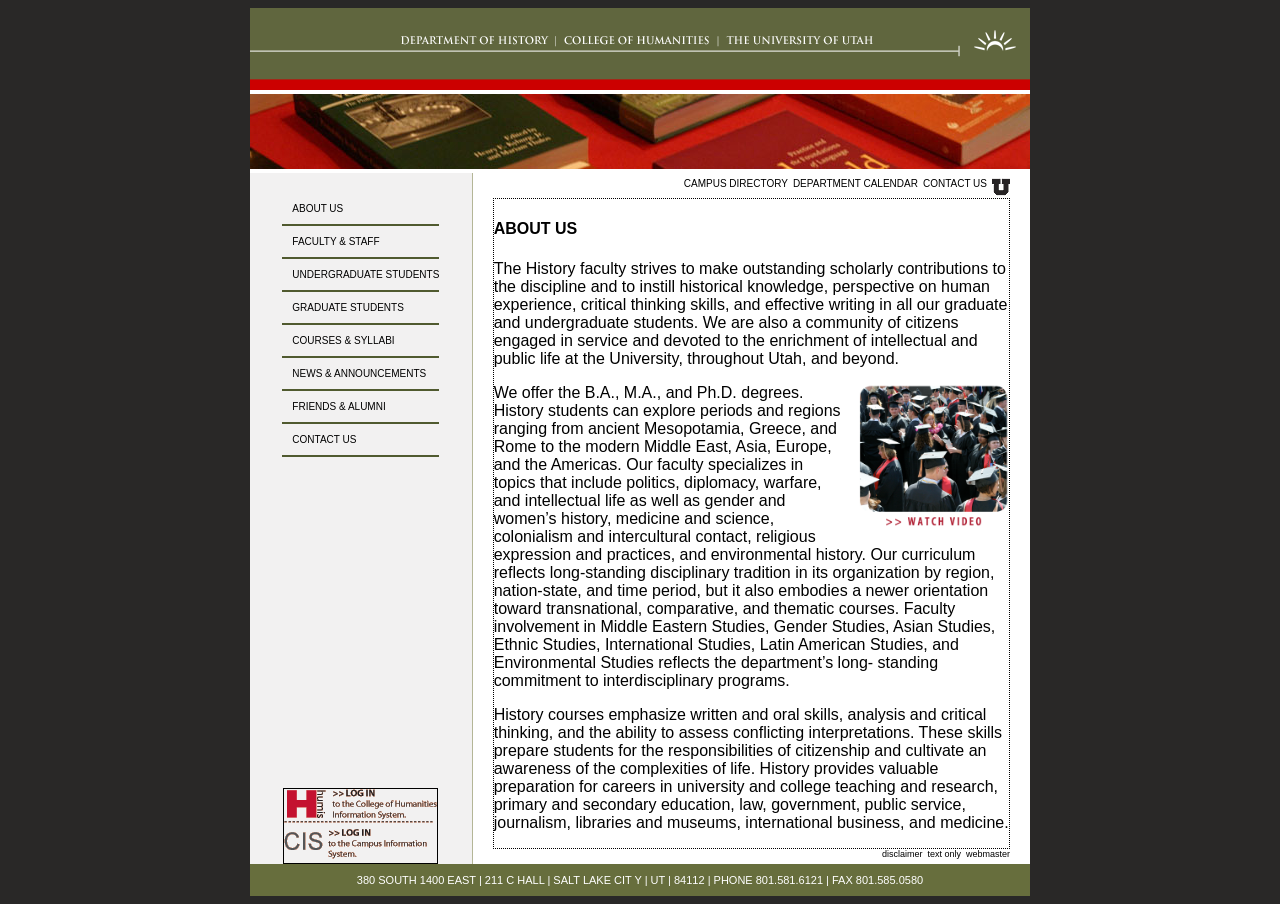
==== about-us.html @ 006f3ba1 "Wrapped up inner layout stylesheet and created about-us.html" ====
<!DOCTYPE html>
<html lang="en">
<head>
    <meta charset="UTF-8">
    <title>HUMIS "inner" pages layout</title>
    <link rel="stylesheet" href="inner-styles.css">
</head>
<body>

<section class="container">

    <header>
        <img src="files/historyHeader.gif" alt="History homepage"/>
        <img src="files/histBooks01.jpg" alt="History books"/>
    </header>


    <section class="middle">

        <section class="left-side">
            <nav>
                <a href="#">About us</a>
                <a href="#">Faculty &amp; staff</a>
                <a href="#">Undergraduate students</a>
                <a href="#">Graduate students</a>
                <a href="#">Courses &amp; syllabi</a>
                <a href="#">News &amp; announcements</a>
                <a href="#">Friends &amp; alumni</a>
                <a href="#">Contact us</a>
            </nav>

            <div class="links">
                <a href="#">
                    <img src="files/login-humis.gif" alt="Log into HUMIS"/>
                </a>

                <a href="#">
                    <img src="files/login-cis.gif" alt="Log into CIS"/>
                </a>
            </div>
        </section>

        <section class="right-side">
            <nav class="top-nav">
                <a href="#">Campus directory</a>
                <a href="#">Department calendar</a>
                <a href="#">Contact us</a>
                <a href="#">
                    <img src="files/u_small.gif" alt="U of U Logo"/>
                </a>
            </nav>

            <main>
                <h1>ABOUT US</h1>

                <p>The History faculty strives to make outstanding scholarly contributions to the discipline
                    and to instill historical knowledge, perspective on human experience, critical thinking
                    skills, and effective writing in all our graduate and undergraduate students. We are
                    also a community of citizens engaged in service and devoted to the enrichment of
                    intellectual and public life at the University, throughout Utah, and beyond.</p>

                <img class="pull-right" src="files/students-graduating.png" alt="Students graduating"/>

                <p>We offer the B.A., M.A., and Ph.D. degrees. History
                    students can explore periods and regions ranging
                    from ancient Mesopotamia, Greece, and Rome to the
                    modern Middle East, Asia, Europe, and the Americas.
                    Our faculty specializes in topics that include politics,
                    diplomacy, warfare, and intellectual life as well as
                    gender and women’s history, medicine and science,
                    colonialism and intercultural contact, religious
                    expression and practices, and environmental history.
                    Our curriculum reflects long-standing disciplinary
                    tradition in its organization by region, nation-state,
                    and time period, but it also embodies a newer
                    orientation toward transnational, comparative, and
                    thematic courses. Faculty involvement in Middle
                    Eastern Studies, Gender Studies, Asian Studies, Ethnic Studies, International Studies,
                    Latin American Studies, and Environmental Studies reflects the department’s long-
                    standing commitment to interdisciplinary programs.</p>


                <p>History courses emphasize written and oral skills, analysis and critical thinking, and
                    the ability to assess conflicting interpretations. These skills prepare students for the
                    responsibilities of citizenship and cultivate an awareness of the complexities of life.
                    History provides valuable preparation for careers in university and college teaching
                    and research, primary and secondary education, law, government, public service,
                    journalism, libraries and museums, international business, and medicine.</p>
            </main>

            <nav class="bottom-nav">
                <a href="#">Disclaimer</a>
                <a href="#">Text only</a>
                <a href="#">Webmaster</a>
            </nav>
        </section>

    </section>


    <footer>
        380 SOUTH 1400 EAST | 211 C HALL | SALT LAKE CIT Y | UT | 84112 | PHONE 801.581.6121 | FAX 801.585.0580
    </footer>

</section>
</body>
</html>
---- inner-styles.css ----
:root {
    --green: #676E3D;
}

body {
    background-color: #292827;
    display: flex;
    justify-content: center;
    font-family: Arial, Helvetica, sans-serif;

    section.container {
        background-color: #fff;
        width: 780px;
        min-height: 600px;

        section.middle {
            display: flex;

            section {
                &.left-side {
                    width: 30%;
                    background-color: #F2F1F1;
                    display: flex;
                    flex-direction: column;
                    justify-content: space-between;
                    align-items: center;
                    border-right: 1px solid #B4B697;

                    nav {
                        margin-top: 20px;

                        a {
                            display: block;
                            color: black;
                            text-decoration: none;
                            border-bottom: 2px solid #505A2F;
                            text-transform: uppercase;
                            padding: 10px 0 10px 10px;
                            font-size: 10px;

                            &:hover {
                                background-color: #505A2F;
                                color: white;
                            }
                        }
                    }

                    .links {
                        display: flex;
                        flex-direction: column;
                        border: 1px solid black;
                    }
                }

                &.right-side {
                    width: 70%;
                    min-height: 600px;
                    display: flex;
                    justify-content: space-between;
                    flex-direction: column;
                    padding: 5px 20px;

                    nav {
                        display: flex;
                        justify-content: flex-end;
                        gap: 5px;
                        font-size: 10px;

                        a {
                            color: black;
                            text-decoration: none;

                            &:hover {
                                text-decoration: underline;
                            }
                        }

                        &.top-nav {
                            text-transform: uppercase;
                        }

                        &.bottom-nav {
                            text-transform: lowercase;
                            font-size: 9px;
                        }
                    }

                    main {
                        border: 1px dotted black;

                        img {
                            &.pull-right {
                                float: right;
                                width: 150px;
                                margin: 0 0 15px 15px;
                            }
                        }
                    }
                }
            }
        }

        footer {
            background-color: var(--green);
            color: white;
            font-size: 11px;
            text-align: center;
            padding: 10px 0;
        }
    }
}
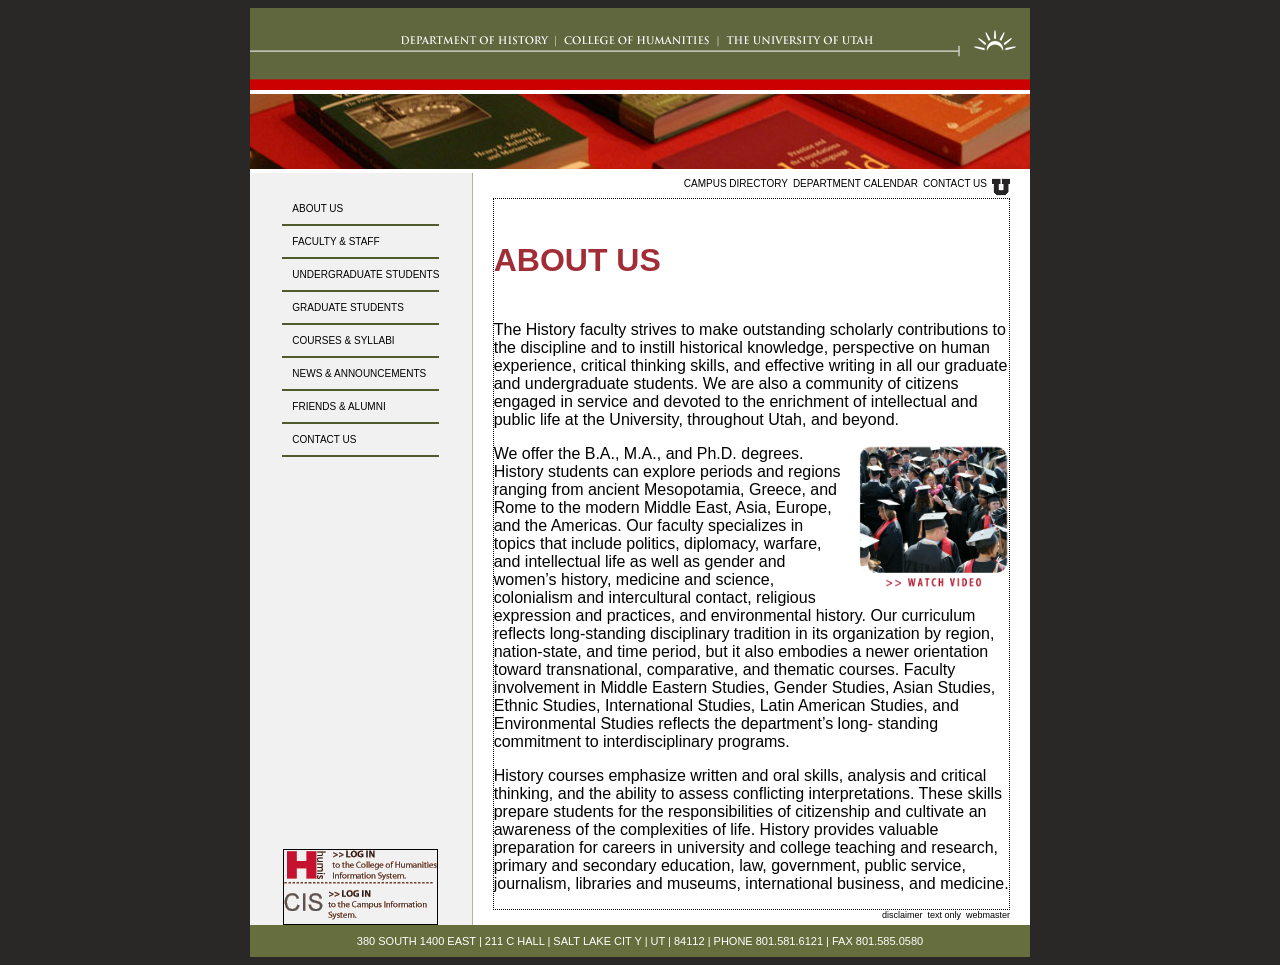
==== commit 3aae3787: "Created new typography.css stylesheet to store common text styles; refactored existing stylesheets f" ====
--- a/about-us.html
+++ b/about-us.html
@@ -3,7 +3,8 @@
 <head>
     <meta charset="UTF-8">
     <title>HUMIS "inner" pages layout</title>
-    <link rel="stylesheet" href="inner-styles.css">
+    <link rel="stylesheet" href="stylesheets/inner-styles.css">
+    <link rel="stylesheet" href="stylesheets/typography.css">
 </head>
 <body>
 
--- a/stylesheets/inner-styles.css
+++ b/stylesheets/inner-styles.css
@@ -0,0 +1,111 @@
+:root {
+    --green: #676E3D;
+}
+
+body {
+    background-color: #292827;
+    display: flex;
+    justify-content: center;
+    font-family: Arial, Helvetica, sans-serif;
+
+    section.container {
+        background-color: #fff;
+        width: 780px;
+        min-height: 600px;
+
+        section.middle {
+            display: flex;
+
+            section {
+                &.left-side {
+                    width: 30%;
+                    background-color: #F2F1F1;
+                    display: flex;
+                    flex-direction: column;
+                    justify-content: space-between;
+                    align-items: center;
+                    border-right: 1px solid #B4B697;
+
+                    nav {
+                        margin-top: 20px;
+
+                        a {
+                            display: block;
+                            color: black;
+                            text-decoration: none;
+                            border-bottom: 2px solid #505A2F;
+                            text-transform: uppercase;
+                            padding: 10px 0 10px 10px;
+                            font-size: 10px;
+
+                            &:hover {
+                                background-color: #505A2F;
+                                color: white;
+                            }
+                        }
+                    }
+
+                    .links {
+                        display: flex;
+                        flex-direction: column;
+                        border: 1px solid black;
+                    }
+                }
+
+                &.right-side {
+                    width: 70%;
+                    min-height: 600px;
+                    display: flex;
+                    justify-content: space-between;
+                    flex-direction: column;
+                    padding: 5px 20px;
+
+                    nav {
+                        display: flex;
+                        justify-content: flex-end;
+                        gap: 5px;
+                        font-size: 10px;
+
+                        a {
+                            color: black;
+                            text-decoration: none;
+
+                            &:hover {
+                                text-decoration: underline;
+                            }
+                        }
+
+                        &.top-nav {
+                            text-transform: uppercase;
+                        }
+
+                        &.bottom-nav {
+                            text-transform: lowercase;
+                            font-size: 9px;
+                        }
+                    }
+
+                    main {
+                        border: 1px dotted black;
+
+                        img {
+                            &.pull-right {
+                                float: right;
+                                width: 150px;
+                                margin: 0 0 15px 15px;
+                            }
+                        }
+                    }
+                }
+            }
+        }
+
+        footer {
+            background-color: var(--green);
+            color: white;
+            font-size: 11px;
+            text-align: center;
+            padding: 10px 0;
+        }
+    }
+}
--- a/stylesheets/typography.css
+++ b/stylesheets/typography.css
@@ -0,0 +1,12 @@
+:root {
+    --burgundy: #A12D37;
+}
+
+body {
+    font-size: 16px;
+
+    h1 {
+        color: var(--burgundy);
+        font-size: 2rem;
+    }
+}
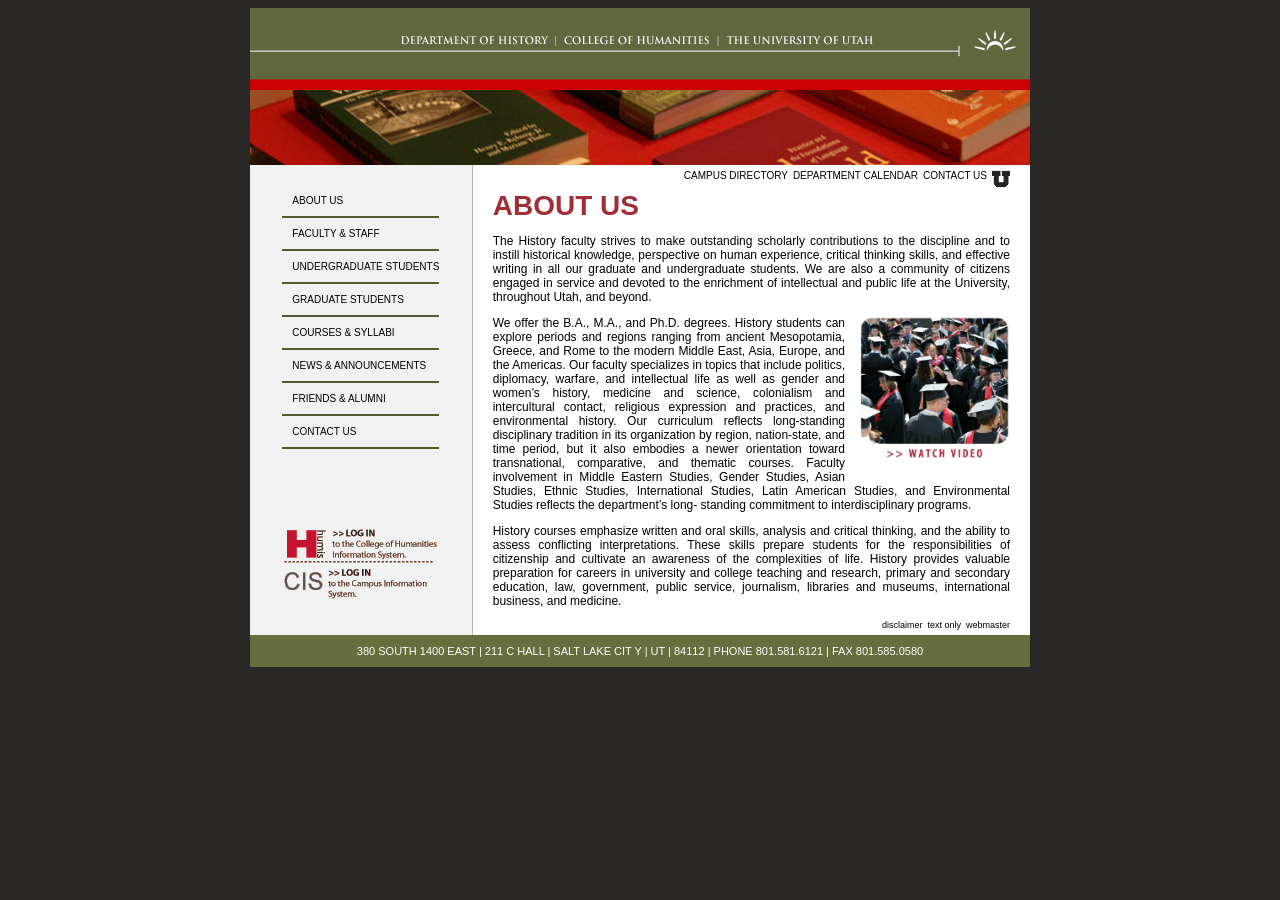
==== commit b82c00ad: "Wrapped up styles for inner pages; fleshed out the typography.css file, things are lookin' sweet!" ====
--- a/about-us.html
+++ b/about-us.html
@@ -11,7 +11,10 @@
 <section class="container">
 
     <header>
-        <img src="files/historyHeader.gif" alt="History homepage"/>
+        <a href="index.html">
+            <img src="files/historyHeader.gif" alt="History homepage"/>
+        </a>
+
         <img src="files/histBooks01.jpg" alt="History books"/>
     </header>
 
@@ -52,7 +55,7 @@
             </nav>
 
             <main>
-                <h1>ABOUT US</h1>
+                <h3>About us</h3>
 
                 <p>The History faculty strives to make outstanding scholarly contributions to the discipline
                     and to instill historical knowledge, perspective on human experience, critical thinking
--- a/stylesheets/inner-styles.css
+++ b/stylesheets/inner-styles.css
@@ -12,6 +12,12 @@
         background-color: #fff;
         width: 780px;
         min-height: 600px;
+
+        header {
+            img {
+                display: block;
+            }
+        }
 
         section.middle {
             display: flex;
@@ -48,13 +54,13 @@
                     .links {
                         display: flex;
                         flex-direction: column;
-                        border: 1px solid black;
+                        margin-bottom: 2rem;
                     }
                 }
 
                 &.right-side {
                     width: 70%;
-                    min-height: 600px;
+                    /*min-height: 600px;*/
                     display: flex;
                     justify-content: space-between;
                     flex-direction: column;
@@ -86,8 +92,6 @@
                     }
 
                     main {
-                        border: 1px dotted black;
-
                         img {
                             &.pull-right {
                                 float: right;
--- a/stylesheets/typography.css
+++ b/stylesheets/typography.css
@@ -5,8 +5,43 @@
 body {
     font-size: 16px;
 
+    h1, h2, h3, h4, h5, h6 {
+        color: var(--burgundy);
+        margin-top: 0;
+    }
+
+    h1, h2, h3 {
+        text-transform: uppercase;
+    }
+
     h1 {
-        color: var(--burgundy);
+        font-size: 3rem;
+        border-bottom: 6px solid var(--burgundy);
+    }
+
+    h2 {
         font-size: 2rem;
     }
+
+    h3 {
+        font-size: 1.75rem;
+        margin-bottom: 0.5rem;
+    }
+
+    h4 {
+        font-size: 1.5rem;
+    }
+
+    h5 {
+        font-size: 1.25rem;
+    }
+
+    h6 {
+        font-size: 1rem;
+    }
+
+    p {
+        text-align: justify;
+        font-size: 0.75rem;
+    }
 }
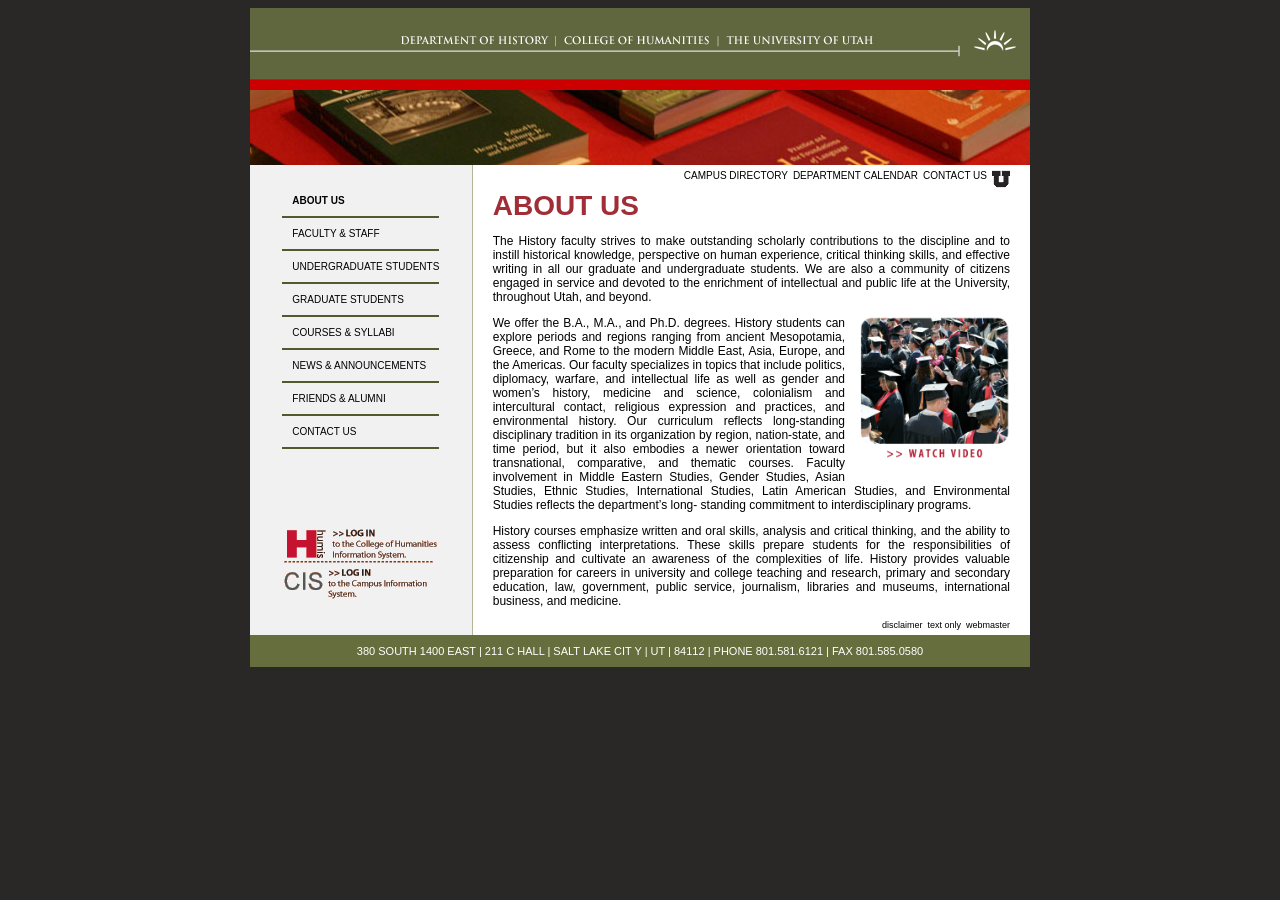
==== commit 74742f26: "Stood up new contact us page; added active link class to left-nav (inner) nav block" ====
--- a/about-us.html
+++ b/about-us.html
@@ -23,14 +23,14 @@
 
         <section class="left-side">
             <nav>
-                <a href="#">About us</a>
+                <a href="about-us.html" class="active">About us</a>
                 <a href="#">Faculty &amp; staff</a>
                 <a href="#">Undergraduate students</a>
                 <a href="#">Graduate students</a>
                 <a href="#">Courses &amp; syllabi</a>
                 <a href="#">News &amp; announcements</a>
                 <a href="#">Friends &amp; alumni</a>
-                <a href="#">Contact us</a>
+                <a href="contact-us.html">Contact us</a>
             </nav>
 
             <div class="links">
@@ -48,7 +48,7 @@
             <nav class="top-nav">
                 <a href="#">Campus directory</a>
                 <a href="#">Department calendar</a>
-                <a href="#">Contact us</a>
+                <a href="contact-us.html">Contact us</a>
                 <a href="#">
                     <img src="files/u_small.gif" alt="U of U Logo"/>
                 </a>
--- a/stylesheets/inner-styles.css
+++ b/stylesheets/inner-styles.css
@@ -47,6 +47,10 @@
                             &:hover {
                                 background-color: #505A2F;
                                 color: white;
+                            }
+
+                            &.active {
+                                font-weight: bold;
                             }
                         }
                     }
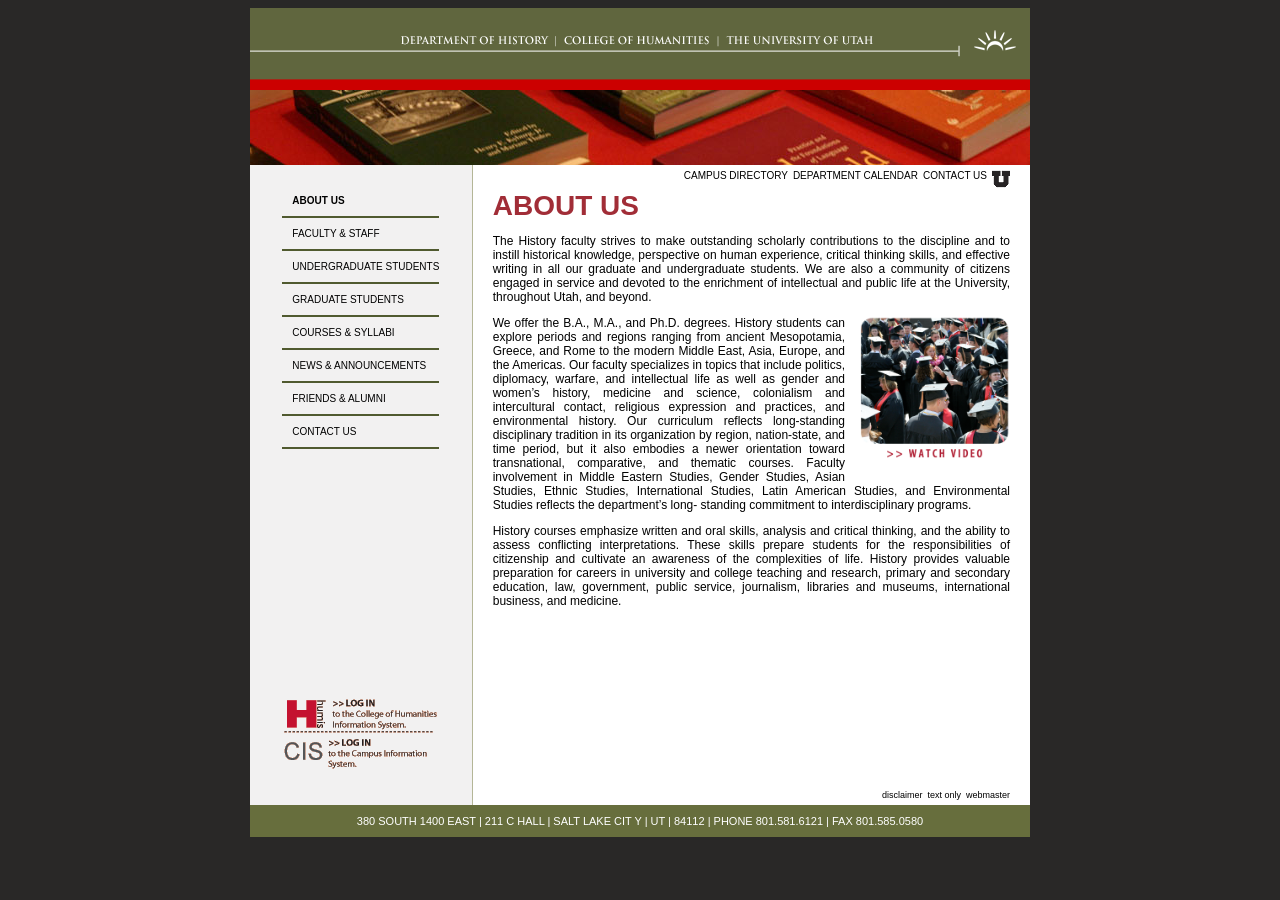
==== commit f699ea8b: "Wrapped up the contact us page" ====
--- a/about-us.html
+++ b/about-us.html
@@ -45,7 +45,7 @@
         </section>
 
         <section class="right-side">
-            <nav class="top-nav">
+            <nav class="top-nav secondary">
                 <a href="#">Campus directory</a>
                 <a href="#">Department calendar</a>
                 <a href="contact-us.html">Contact us</a>
@@ -92,7 +92,7 @@
                     journalism, libraries and museums, international business, and medicine.</p>
             </main>
 
-            <nav class="bottom-nav">
+            <nav class="bottom-nav secondary">
                 <a href="#">Disclaimer</a>
                 <a href="#">Text only</a>
                 <a href="#">Webmaster</a>
--- a/stylesheets/inner-styles.css
+++ b/stylesheets/inner-styles.css
@@ -70,7 +70,7 @@
                     flex-direction: column;
                     padding: 5px 20px;
 
-                    nav {
+                    nav.secondary {
                         display: flex;
                         justify-content: flex-end;
                         gap: 5px;
@@ -96,6 +96,8 @@
                     }
 
                     main {
+                        min-height: 600px;
+
                         img {
                             &.pull-right {
                                 float: right;
--- a/stylesheets/typography.css
+++ b/stylesheets/typography.css
@@ -1,5 +1,6 @@
 :root {
     --burgundy: #A12D37;
+    --dark: #000;
 }
 
 body {
@@ -38,6 +39,7 @@
 
     h6 {
         font-size: 1rem;
+        margin-bottom: 0;
     }
 
     p {
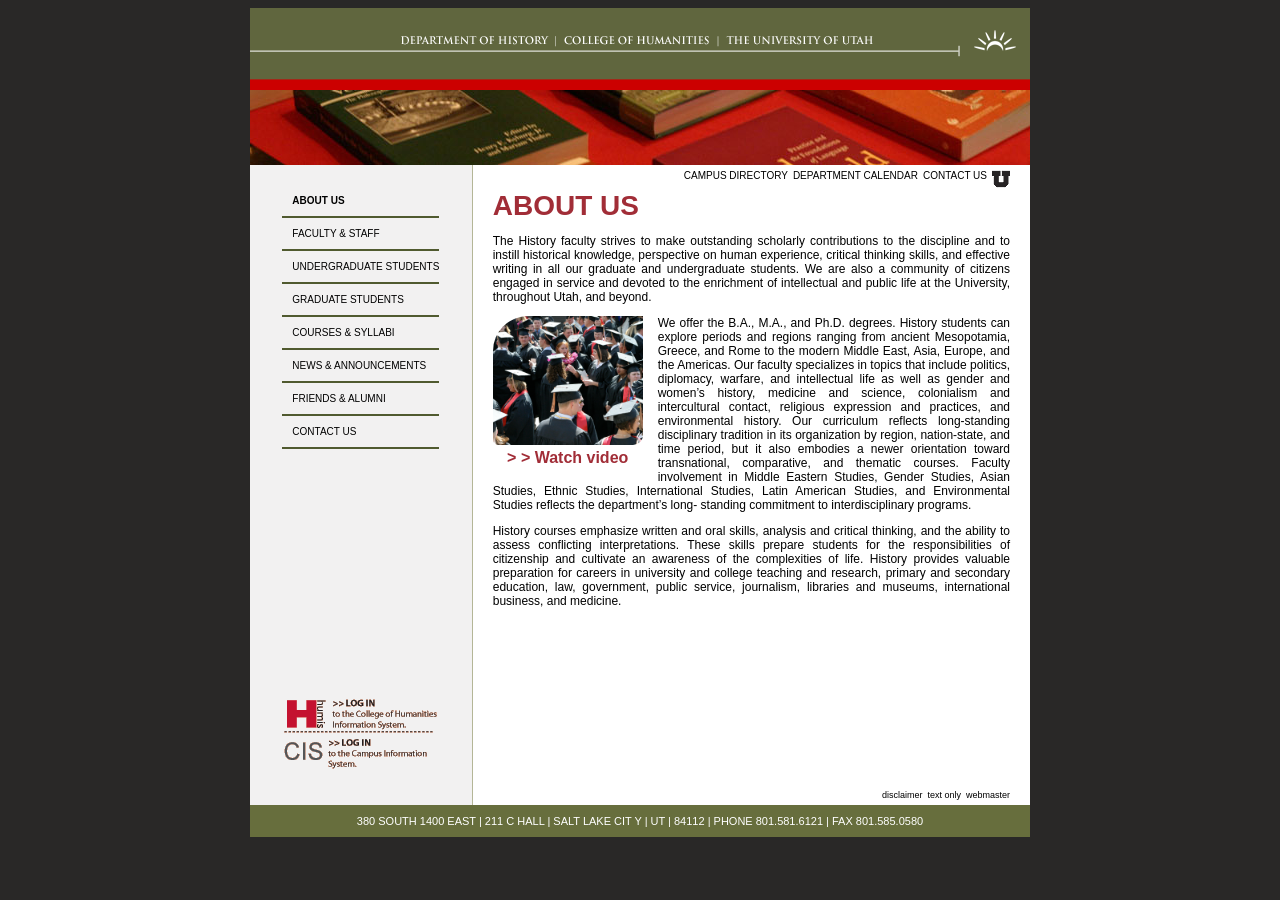
==== commit 48928b9b: "Fancified my main > image styling" ====
--- a/about-us.html
+++ b/about-us.html
@@ -5,6 +5,7 @@
     <title>HUMIS "inner" pages layout</title>
     <link rel="stylesheet" href="stylesheets/inner-styles.css">
     <link rel="stylesheet" href="stylesheets/typography.css">
+    <link rel="stylesheet" href="stylesheets/images.css">
 </head>
 <body>
 
@@ -63,7 +64,10 @@
                     also a community of citizens engaged in service and devoted to the enrichment of
                     intellectual and public life at the University, throughout Utah, and beyond.</p>
 
-                <img class="pull-right" src="files/students-graduating.png" alt="Students graduating"/>
+                <aside class="pull left">
+                    <img src="files/students-graduating-squared-off.png" alt="Students graduating"/>
+                    <h6>> > Watch video</h6>
+                </aside>
 
                 <p>We offer the B.A., M.A., and Ph.D. degrees. History
                     students can explore periods and regions ranging
@@ -82,7 +86,6 @@
                     Eastern Studies, Gender Studies, Asian Studies, Ethnic Studies, International Studies,
                     Latin American Studies, and Environmental Studies reflects the department’s long-
                     standing commitment to interdisciplinary programs.</p>
-
 
                 <p>History courses emphasize written and oral skills, analysis and critical thinking, and
                     the ability to assess conflicting interpretations. These skills prepare students for the
--- a/stylesheets/inner-styles.css
+++ b/stylesheets/inner-styles.css
@@ -97,14 +97,6 @@
 
                     main {
                         min-height: 600px;
-
-                        img {
-                            &.pull-right {
-                                float: right;
-                                width: 150px;
-                                margin: 0 0 15px 15px;
-                            }
-                        }
                     }
                 }
             }
--- a/stylesheets/images.css
+++ b/stylesheets/images.css
@@ -0,0 +1,41 @@
+main {
+
+    aside.pull {
+        /*border: 5px solid orange;*/
+        display: inline-block;
+        max-width: 150px;
+
+        > img {
+            width: 100%;
+        }
+
+        &.left {
+            float: left;
+            margin: 0 15px 5px 0;
+
+            img {
+                border-radius: 35px 0 10px 5px;
+            }
+        }
+
+        &.right {
+            float: right;
+            margin: 0 0 5px 15px;
+
+            img {
+                border-radius: 10px 0 35px 5px;
+            }
+        }
+
+        h6 {
+            text-align: center;
+        }
+
+        &:hover {
+            h6 {
+                text-decoration: underline;
+            }
+        }
+    }
+
+}
